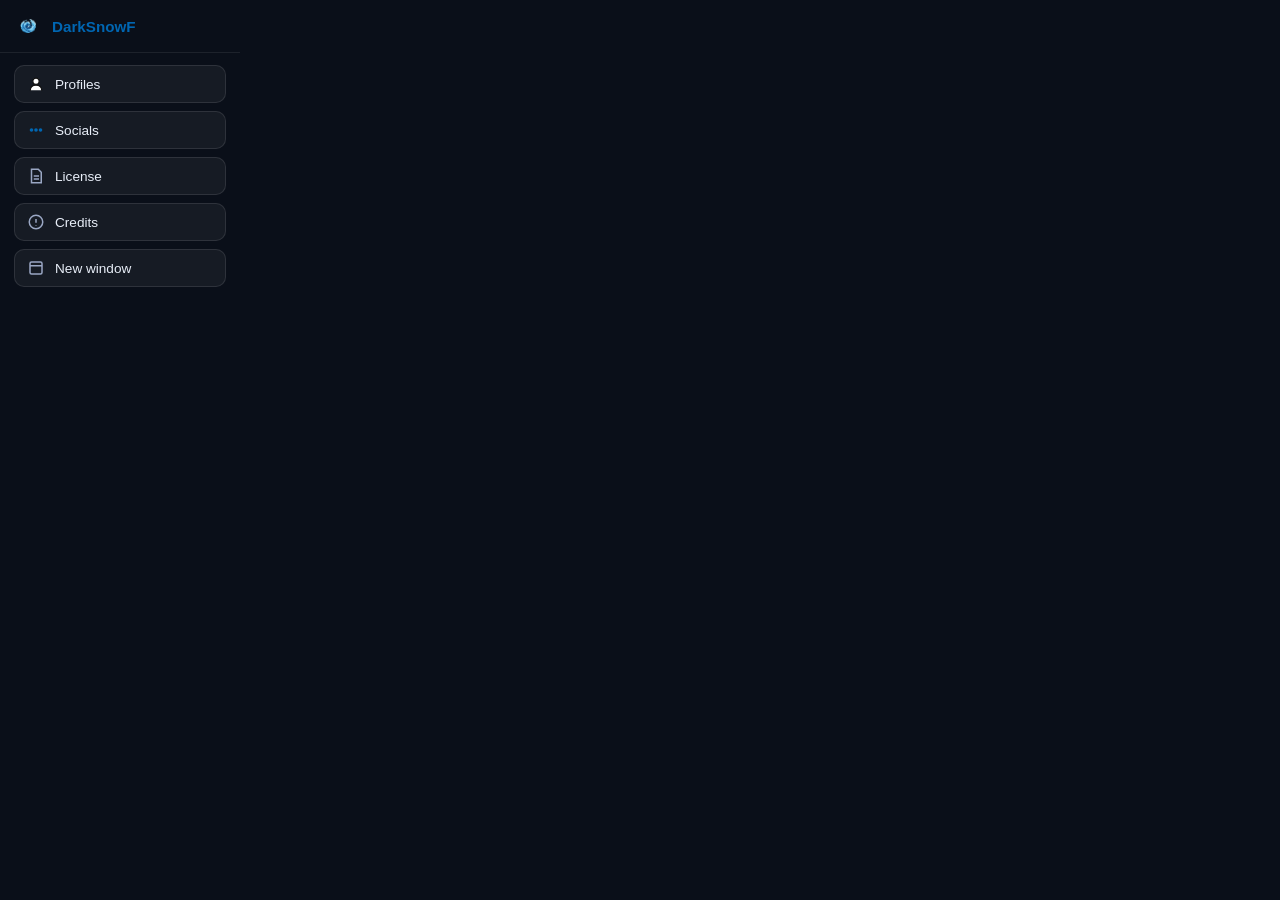
==== popup.html @ 33c3f8cb "Launch:DarkSnowF v1.0 - Firefox homepage extension DarkSnowF v1.0 - Página de inicio personalizada p" ====
<!DOCTYPE html>
<html lang="es">
<head>
  <meta charset="UTF-8">
  <link rel="stylesheet" href="src/css/dialogs.css">
  <style>
    * { box-sizing: border-box; }
    body {
      margin: 0;
      width: 240px;
      background: #0a0f19;
      color: #e8eef8;
      font-family: -apple-system, BlinkMacSystemFont, 'Segoe UI', Roboto, sans-serif;
      font-size: 13.5px;
      font-weight: 500;
    }
    .popup-head {
      display: flex;
      align-items: center;
      gap: 10px;
      padding: 12px 14px;
      border-bottom: 1px solid rgba(255, 255, 255, 0.08);
    }
    .popup-head img {
      width: 28px;
      height: 28px;
      object-fit: contain;
    }
    .popup-head strong {
      font-size: 0.95rem;
      color: #0066B2;
    }
    .popup-body {
      padding: 12px 14px;
      display: flex;
      flex-direction: column;
      gap: 8px;
    }
    .hidden { display: none !important; }
    .p-btn {
      display: flex;
      align-items: center;
      gap: 10px;
      width: 100%;
      padding: 9px 12px;
      border-radius: 10px;
      background: rgba(255, 255, 255, 0.05);
      border: 1px solid rgba(255, 255, 255, 0.1);
      color: #e8eef8;
      font-size: 0.85rem;
      cursor: pointer;
      text-align: left;
      font-family: inherit;
      text-decoration: none;
    }
    .p-btn:hover {
      background: rgba(0, 51, 102, 0.2);
      border-color: #0066B2;
    }
    .p-row {
      display: flex;
      gap: 8px;
    }
    .p-row .p-btn {
      justify-content: center;
      padding: 9px 6px;
    }
    .p-btn svg {
      width: 18px;
      height: 18px;
      flex-shrink: 0;
    }
    .p-section-label {
      display: flex;
      align-items: center;
      gap: 8px;
      font-size: 0.78rem;
      color: #9aa7c4;
      margin: 2px 0 0 0;
    }
    .p-section-label img {
      width: 18px;
      height: 18px;
      object-fit: contain;
    }
    .p-pf {
      justify-content: flex-start;
    }
    .p-pf.active {
      border-color: #0066B2;
      background: rgba(0, 51, 102, 0.2);
    }
    .p-pf-row {
      display: flex;
      gap: 6px;
      align-items: stretch;
    }
    .p-pf-row .p-pf {
      flex: 1;
    }
    .p-mini {
      width: 26px;
      border-radius: 8px;
      background: rgba(255, 255, 255, 0.07);
      border: 1px solid rgba(255, 255, 255, 0.12);
      color: #e8eef8;
      font-size: 0.8rem;
      cursor: pointer;
      flex-shrink: 0;
      display: inline-flex;
      align-items: center;
      justify-content: center;
      padding: 4px;
    }
    .p-mini:hover {
      background: rgba(0, 51, 102, 0.3);
      border-color: #0066B2;
    }
    .p-mini img {
      width: 16px;
      height: 16px;
      object-fit: contain;
      pointer-events: none;
    }
    .p-inline-input {
      flex: 1;
      min-width: 0;
      background: rgba(255, 255, 255, 0.08);
      border: 1px solid #0066B2;
      border-radius: 8px;
      padding: 7px 10px;
      color: #e8eef8;
      font-size: 0.82rem;
      outline: none;
      font-family: inherit;
    }
    .p-btn.off {
      border-color: rgba(120, 130, 150, 0.5);
      color: #9aa7c4;
    }
    .p-btn.off svg { opacity: 0.5; }
  </style>
</head>
<body>
  <div class="popup-head">
    <img src="assets/Texturas/Logos/DarkSnowF.png" alt="DarkSnowF">
    <strong>DarkSnowF</strong>
  </div>

  <div class="popup-body" data-view-main>
    <button class="p-btn" data-go-profiles>
      <img src="assets/Texturas/UI/Usuario.svg" alt="" style="width: 18px; height: 18px; object-fit: contain;">
      <span data-pl="profiles">Perfiles</span>
    </button>
    <button class="p-btn" data-go-redes>      <svg viewBox="0 0 24 24" fill="none"><circle cx="6" cy="12" r="2.4" fill="#0066B2"/><circle cx="12" cy="12" r="2.4" fill="#0066B2"/><circle cx="18" cy="12" r="2.4" fill="#0066B2"/></svg>
      <span data-pl="networks">Redes</span>
    </button>
    <button class="p-btn" data-open-license>
      <svg viewBox="0 0 24 24" fill="none" stroke="#9aa7c4" stroke-width="2"><path d="M6 3h9l4 4v14H6z"/><path d="M9 12h7M9 16h7"/></svg>
      <span data-pl="license">Licencia</span>
    </button>
    <button class="p-btn" data-open-credits>
      <svg viewBox="0 0 24 24" fill="none"><circle cx="12" cy="12" r="9" stroke="#9aa7c4" stroke-width="2"/><path d="M12 8v5M12 16v.5" stroke="#9aa7c4" stroke-width="2"/></svg>
      <span data-pl="credits">Créditos</span>
    </button>
    <button class="p-btn" data-new-window title="Nueva ventana">
      <svg viewBox="0 0 24 24" fill="none" stroke="#9aa7c4" stroke-width="2"><rect x="4" y="4" width="16" height="16" rx="2"/><path d="M4 9h16"/></svg>
      <span data-pl="newWindow">Nueva ventana</span>
    </button>
  </div>

  <div class="popup-body hidden" data-view-profiles>
    <button class="p-btn" data-go-main2>
      <svg viewBox="0 0 24 24" fill="none" stroke="#9aa7c4" stroke-width="2"><path d="M15 5l-7 7 7 7"/></svg>
      <span data-pl="back">Atrás</span>
    </button>
    <div data-pf-manage></div>
    <button class="p-btn" data-pf-create>
      <svg viewBox="0 0 24 24" fill="none" stroke="#e8eef8" stroke-width="2.5"><path d="M12 5v14M5 12h14"/></svg>
      <span data-pl="pfCreateBtn">Crear perfil</span>
    </button>
  </div>

  <div class="popup-body hidden" data-view-redes>
    <button class="p-btn" data-go-main>
      <svg viewBox="0 0 24 24" fill="none" stroke="#9aa7c4" stroke-width="2"><path d="M15 5l-7 7 7 7"/></svg>
      <span data-pl="back">Atrás</span>
    </button>
    <a class="p-btn" href="https://www.youtube.com/@FreezeezyPeak" target="_blank" rel="noopener">
      <svg viewBox="0 0 24 24" fill="none"><rect x="2" y="5" width="20" height="14" rx="4" fill="#FF0000"/><path d="M10 9.5v5l4.5-2.5L10 9.5z" fill="#fff"/></svg>
      <span>YouTube</span>
    </a>
    <a class="p-btn" href="https://github.com/FreezeezyPeak-StudioDev" target="_blank" rel="noopener">
      <svg viewBox="0 0 24 24" fill="#e8eef8"><path d="M12 2C6.48 2 2 6.58 2 12.26c0 4.54 2.87 8.39 6.84 9.75.5.1.68-.22.68-.49 0-.24-.01-1.04-.02-1.89-2.78.62-3.37-1.37-3.37-1.37-.45-1.18-1.11-1.5-1.11-1.5-.91-.64.07-.62.07-.62 1 .07 1.53 1.06 1.53 1.06.9 1.58 2.36 1.12 2.93.86.09-.67.35-1.12.64-1.38-2.22-.26-4.56-1.14-4.56-5.07 0-1.12.39-2.04 1.03-2.76-.1-.26-.45-1.3.1-2.72 0 0 .84-.28 2.75 1.05a9.3 9.3 0 0 1 5 0c1.91-1.33 2.75-1.05 2.75-1.05.55 1.42.2 2.46.1 2.72.64.72 1.03 1.64 1.03 2.76 0 3.94-2.34 4.81-4.57 5.07.36.32.68.94.68 1.9 0 1.37-.01 2.48-.01 2.82 0 .27.18.6.69.49A10.2 10.2 0 0 0 22 12.26C22 6.58 17.52 2 12 2z"/></svg>
      <span>GitHub</span>
    </a>
    <a class="p-btn" href="https://addons.mozilla.org/es-ES/firefox/user/20170408/" target="_blank" rel="noopener">
      <svg viewBox="0 0 24 24" fill="none"><circle cx="12" cy="12" r="10" fill="#FF7139"/><path d="M12 2a10 10 0 0 0-3.9.8c2.5.6 3.4 2.4 3.1 4.3-.3 2.1-2 3.4-2.3 5.5-.3 2.3 1.2 4.6 3.1 5.9a10 10 0 0 0 0-16.5z" fill="#FFBD4F"/><circle cx="12" cy="12" r="4.5" fill="#0060DF"/></svg>
      <span>Firefox Add-ons</span>
    </a>
    <a class="p-btn" href="https://gitlab.com/freezeezypeak.studiodev" target="_blank" rel="noopener">
      <svg viewBox="0 0 24 24" fill="none"><polygon points="12,2 15,8 20,6 21,13 18,19 12,22 6,19 3,13 4,6 9,8" fill="#FC6D26"/><polygon points="12,9 15,12 12,17 9,12" fill="#fff"/></svg>
      <span>GitLab</span>
    </a>
    <a class="p-btn" href="#" data-coming-soon="itch">
      <svg viewBox="0 0 24 24" fill="none"><rect x="3" y="7" width="18" height="11" rx="4" fill="#FA5C5C"/><circle cx="9" cy="12.5" r="1.6" fill="#fff"/><circle cx="15" cy="12.5" r="1.6" fill="#fff"/></svg>
      <span>itch.io</span>
    </a>
    <a class="p-btn" href="#" data-coming-soon="web">
      <svg viewBox="0 0 24 24" fill="none"><circle cx="12" cy="12" r="9" fill="#2E9BD6"/><ellipse cx="12" cy="12" rx="4" ry="9" stroke="#fff" stroke-width="1.6" fill="none"/><line x1="3.5" y1="12" x2="20.5" y2="12" stroke="#fff" stroke-width="1.6"/></svg>
      <span>Mi web</span>
    </a>
  </div>

  <script src="utils/dialogs.js"></script>
  <script src="src/js/profile-cfg.js"></script>
  <script src="src/js/popup.js"></script>
</body>
</html>
---- src/css/dialogs.css ----
/* dialogs.css - Estilos compartidos de diálogos personalizados (DSDialogs).
   Se carga en TODOS los HTML. Paleta: negro, blanco, gris, azul oscuro, azul claro. */

:root {
  --ds-accent: #0066B2;
  --ds-text: #e8eef8;
}

.ds-confirm-overlay {
  position: fixed;
  inset: 0;
  background: rgba(0, 0, 0, 0.75);
  backdrop-filter: blur(5px);
  z-index: 10000;
  display: none;
  align-items: center;
  justify-content: center;
  animation: dsFadeIn 0.2s ease-out;
}

.ds-confirm-overlay.active {
  display: flex;
}

.ds-confirm-modal {
  background: rgba(20, 30, 48, 0.98);
  border: 1px solid rgba(255, 255, 255, 0.2);
  border-radius: 14px;
  padding: 24px;
  max-width: 420px;
  width: 90%;
  max-height: 90vh;
  overflow-y: auto;
  box-shadow: 0 15px 50px rgba(0, 0, 0, 0.6);
  animation: dsModalScale 0.25s ease-out;
  box-sizing: border-box;
}

@keyframes dsFadeIn {
  from { opacity: 0; }
  to { opacity: 1; }
}

@keyframes dsModalScale {
  from {
    opacity: 0;
    transform: scale(0.9);
  }
  to {
    opacity: 1;
    transform: scale(1);
  }
}

.ds-confirm-title {
  margin: 0 0 12px 0;
  color: var(--ds-accent, #0066B2);
  font-size: 1.15rem;
  font-weight: 600;
  text-shadow: 0 1px 3px rgba(0, 0, 0, 0.9);
}

.ds-confirm-message {
  margin: 0 0 20px 0;
  color: var(--ds-text, #e8eef8);
  font-size: 0.95rem;
  line-height: 1.5;
  text-shadow: 0 1px 3px rgba(0, 0, 0, 0.9);
}

.ds-confirm-input {
  width: 100%;
  background: rgba(255, 255, 255, 0.08);
  border: 1px solid rgba(255, 255, 255, 0.15);
  border-radius: 8px;
  padding: 10px 12px;
  color: var(--ds-text, #e8eef8);
  font-size: 0.9rem;
  outline: none;
  margin-bottom: 20px;
  transition: all 0.2s ease;
  box-sizing: border-box;
  font-family: inherit;
}

.ds-confirm-input:focus {
  background: rgba(255, 255, 255, 0.12);
  border-color: var(--ds-accent, #0066B2);
  box-shadow: 0 0 0 3px rgba(0, 51, 102, 0.1);
}

.ds-confirm-actions {
  display: flex;
  gap: 10px;
  justify-content: flex-end;
}

.ds-confirm-btn {
  padding: 10px 20px;
  border: none;
  border-radius: 8px;
  font-size: 0.9rem;
  font-weight: 500;
  cursor: pointer;
  transition: all 0.2s ease;
  font-family: inherit;
}

.ds-confirm-btn.primary {
  background: var(--ds-accent, #0066B2);
  color: #000;
}

.ds-confirm-btn.primary:hover {
  background: #5ee3ff;
  transform: translateY(-1px);
}

.ds-confirm-btn.secondary {
  background: rgba(255, 255, 255, 0.1);
  color: var(--ds-text, #e8eef8);
  border: 1px solid rgba(255, 255, 255, 0.2);
}

.ds-confirm-btn.secondary:hover {
  background: rgba(255, 255, 255, 0.15);
}

.ds-confirm-btn.danger {
  background: rgba(255, 60, 60, 0.15);
  color: #ff6b6b;
  border: 1px solid rgba(255, 60, 60, 0.3);
}

.ds-confirm-btn.danger:hover {
  background: rgba(255, 60, 60, 0.25);
}
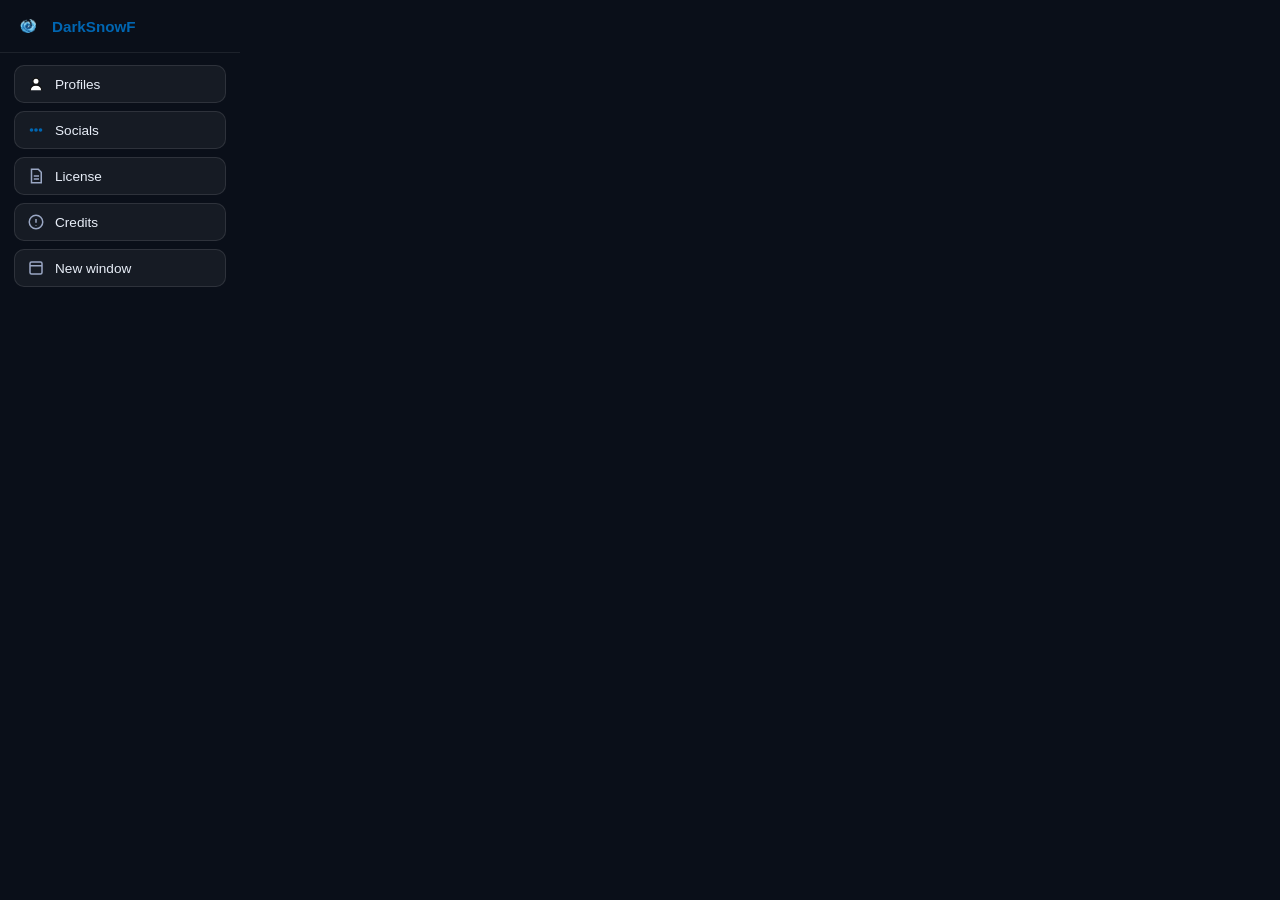
==== commit e11bbc33: "DarkSnowF 1.1.0 Update (Profiles with identity) DarkSnowF 1.1.0  Novedades: - La página de inicio" ====
--- a/popup.html
+++ b/popup.html
@@ -213,6 +213,7 @@
   </div>
 
   <script src="utils/dialogs.js"></script>
+  <script src="src/js/almacen.js"></script>
   <script src="src/js/profile-cfg.js"></script>
   <script src="src/js/popup.js"></script>
 </body>
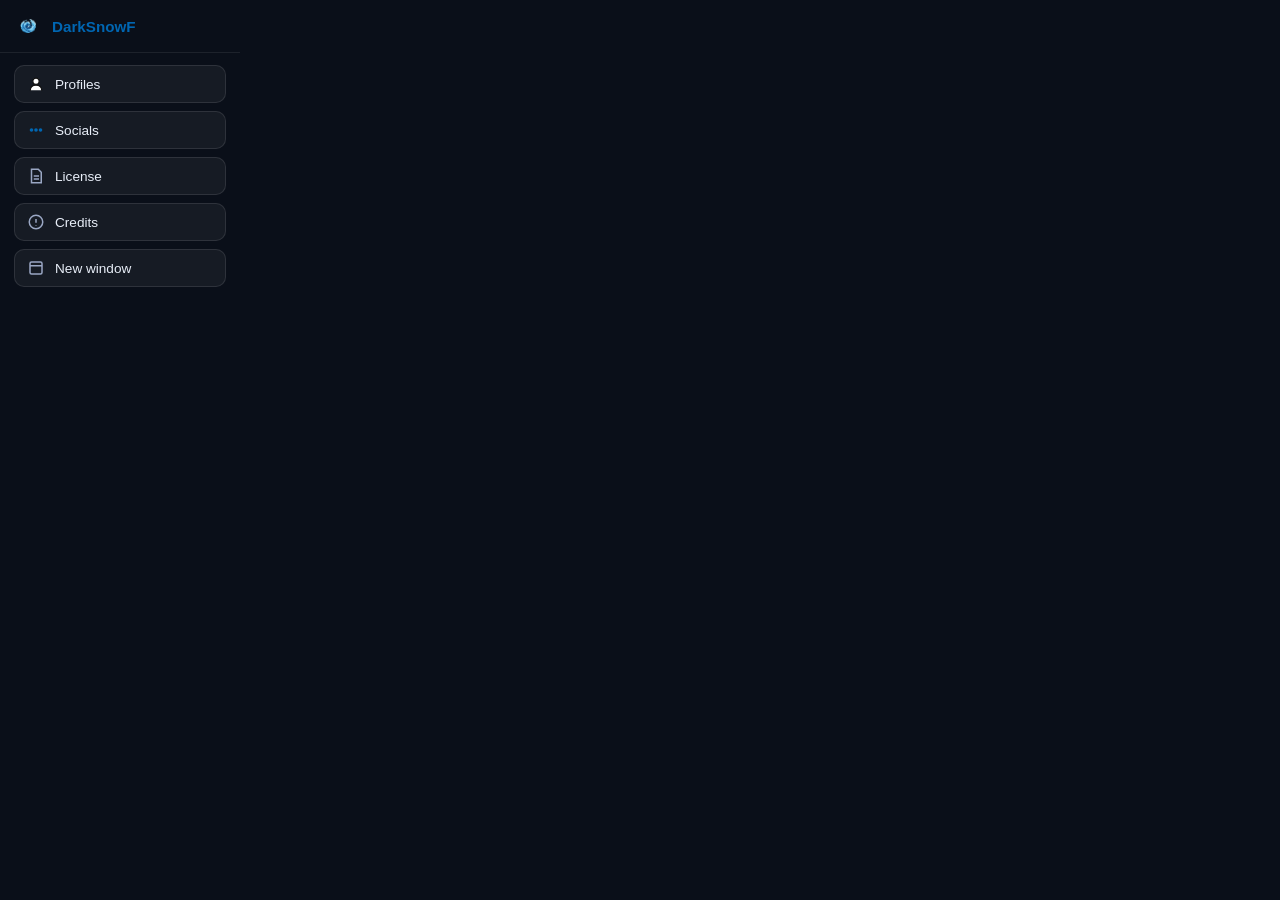
==== commit 6f35e2d0: "v1.1.1 - Corrección de errores Parche de estabilidad, sin funciones nuevas grandes:  - Arrastre de" ====
--- a/popup.html
+++ b/popup.html
@@ -85,21 +85,39 @@
     }
     .p-pf {
       justify-content: flex-start;
+      min-width: 0;
+      height: 36px;
     }
     .p-pf.active {
       border-color: #0066B2;
       background: rgba(0, 51, 102, 0.2);
     }
+    .p-pf span {
+      flex: 1;
+      min-width: 0;
+      overflow: hidden;
+      text-overflow: ellipsis;
+      white-space: nowrap;
+    }
+    .p-pf img {
+      width: 18px;
+      height: 18px;
+      border-radius: 50%;
+      object-fit: cover;
+      flex-shrink: 0;
+    }
     .p-pf-row {
       display: flex;
       gap: 6px;
-      align-items: stretch;
+      align-items: center;
     }
     .p-pf-row .p-pf {
       flex: 1;
+      min-width: 0;
     }
     .p-mini {
       width: 26px;
+      height: 36px;
       border-radius: 8px;
       background: rgba(255, 255, 255, 0.07);
       border: 1px solid rgba(255, 255, 255, 0.12);
@@ -133,6 +151,14 @@
       font-size: 0.82rem;
       outline: none;
       font-family: inherit;
+      height: 36px;
+    }
+    [data-pf-manage] {
+      display: flex;
+      flex-direction: column;
+      gap: 6px;
+      max-height: 220px;
+      overflow-y: auto;
     }
     .p-btn.off {
       border-color: rgba(120, 130, 150, 0.5);
@@ -214,6 +240,7 @@
 
   <script src="utils/dialogs.js"></script>
   <script src="src/js/almacen.js"></script>
+  <script src="src/js/persistencia.js"></script>
   <script src="src/js/profile-cfg.js"></script>
   <script src="src/js/popup.js"></script>
 </body>
--- a/src/css/dialogs.css
+++ b/src/css/dialogs.css
@@ -135,3 +135,41 @@
 .ds-confirm-btn.danger:hover {
   background: rgba(255, 60, 60, 0.25);
 }
+
+/* Mini-menú selector de emojis */
+.ds-emoji-label {
+  margin: 0 0 8px 0;
+  color: var(--ds-text, #e8eef8);
+  font-size: 0.85rem;
+}
+
+.ds-emoji-grid {
+  display: grid;
+  grid-template-columns: repeat(8, 1fr);
+  gap: 4px;
+  margin-bottom: 16px;
+  max-height: 150px;
+  overflow-y: auto;
+  padding: 8px;
+  background: rgba(255, 255, 255, 0.03);
+  border: 1px solid rgba(255, 255, 255, 0.08);
+  border-radius: 8px;
+}
+
+.ds-emoji-btn {
+  font-size: 1.3rem;
+  line-height: 1.4;
+  background: transparent;
+  border: 1px solid transparent;
+  border-radius: 8px;
+  padding: 2px;
+  cursor: pointer;
+  font-family: "Segoe UI Emoji", "Noto Color Emoji", "Apple Color Emoji", "Segoe UI Symbol", sans-serif;
+  font-variant-emoji: emoji;
+}
+
+.ds-emoji-btn:hover {
+  background: rgba(0, 102, 178, 0.25);
+  border-color: #0066B2;
+  transform: scale(1.2);
+}
